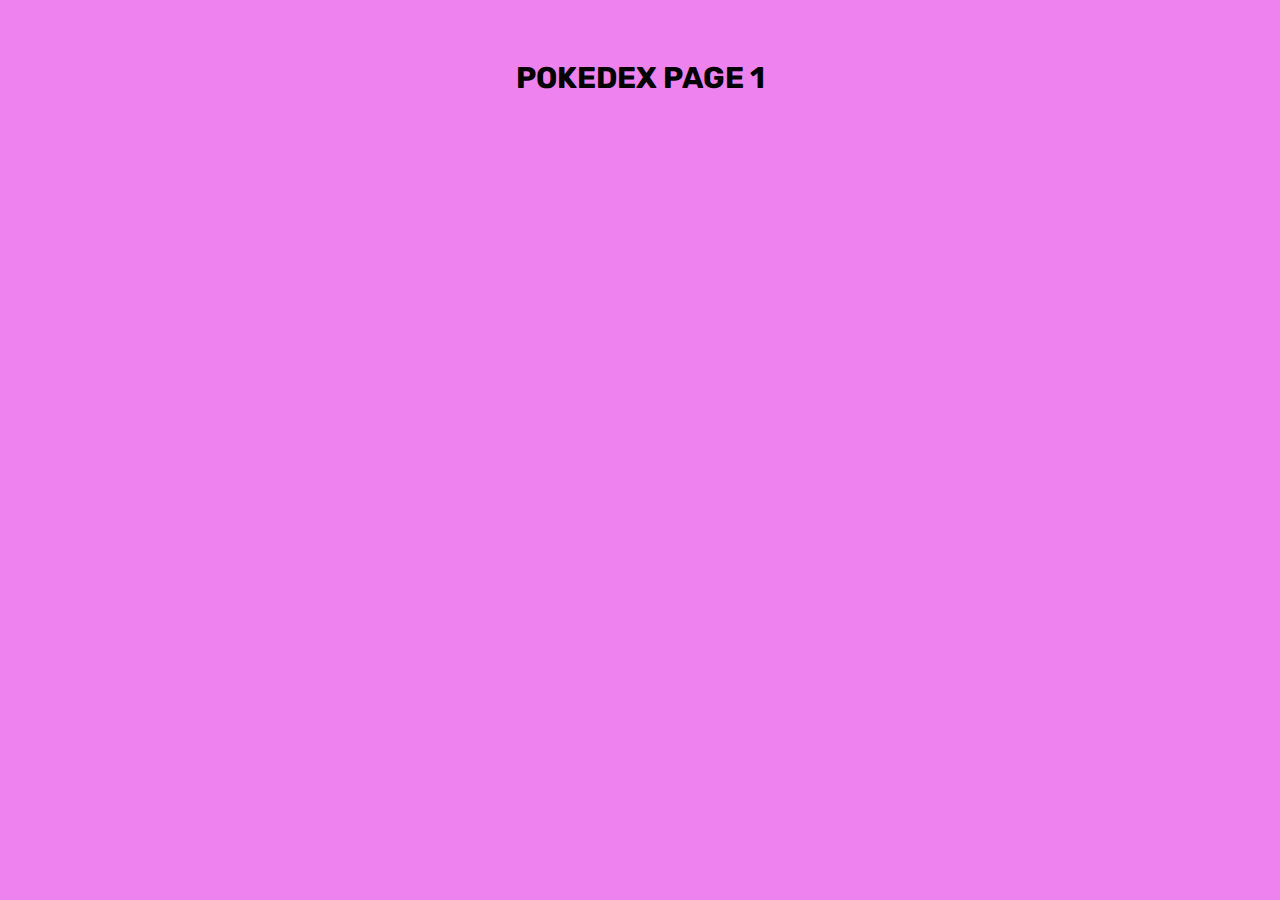
==== index.html @ 12376710 "Add files via upload" ====
<!DOCTYPE html>
<html lang="en">
  <head>
    <meta charset="UTF-8" />
    <meta name="viewport" content="width=device-width, initial-scale=1.0" />
    <meta http-equiv="X-UA-Compatible" content="ie=edge" />
    <title>POKEDEX</title>
    <link rel="stylesheet" href="style.css" />
    <link
      href="https://fonts.googleapis.com/css?family=Rubik&display=swap"
      rel="stylesheet"
    />
  </head>
  <body>
    <div class="container">
      <h1>POKEDEX PAGE 1</h1>
      <ul id="pokedex"></ul>
      <script src="app.js"></script>
    </div>
  </body>
</html>
---- style.css ----
body {
    background-color: violet;
    color: black;
    margin: 0;
    font-family: rubik;
}

.container {
    padding: 40px;
    margin: 0 auto;
}

h1 {
    text-transform: uppercase;
    text-align: center;
    font-size: 30px;
}

#pokedex {
    display: grid;
    grid-template-columns: repeat(auto-fit, minmax(320px, 1fr));
    grid-gap: 20px;
    padding-inline-start: 0;
}

.card {
    list-style: none;
    padding: 40px;
    background-color: white;
    color: #222;
  text-align: center;
}

.card:hover {
    animation: bounce 0.5s linear;
    cursor: pointer;
}

.card-title {
    text-transform: capitalize;
    margin-bottom: 0px;
    font-size: 32px;
    font-weight: normal;
}
.card-subtitle {
    margin-top: 5px;
    color: #666;
    font-weight: lighter;
}

.card-image {
    height: 180px;
}

@keyframes bounce {
    20% {
        transform: translateY(-6px);
    }
    40% {
        transform: translateY(0px);
    }

    80% {
        transform: translateY(-2px);
    }
    100% {
        transform: translateY(0);
    }
}

.popup {
    position: fixed;
    top: 0;
    left: 0;
    height: 100vh;
    width: 100vw;
    background: white;
    display: flex;
    justify-content: center;
    align-items: center;
}

#closeBtn {
    position: absolute;
    top: 20px;
    right: 20px;
}
button {
    background-color: red;
    padding: 10px 20px;
    border: none;
    color: white;
    border-radius: 3px;
}
button:hover{
    cursor: pointer;
    transform: translateY(-1px);
    box-shadow: 0px 1px 2px darkred;
}
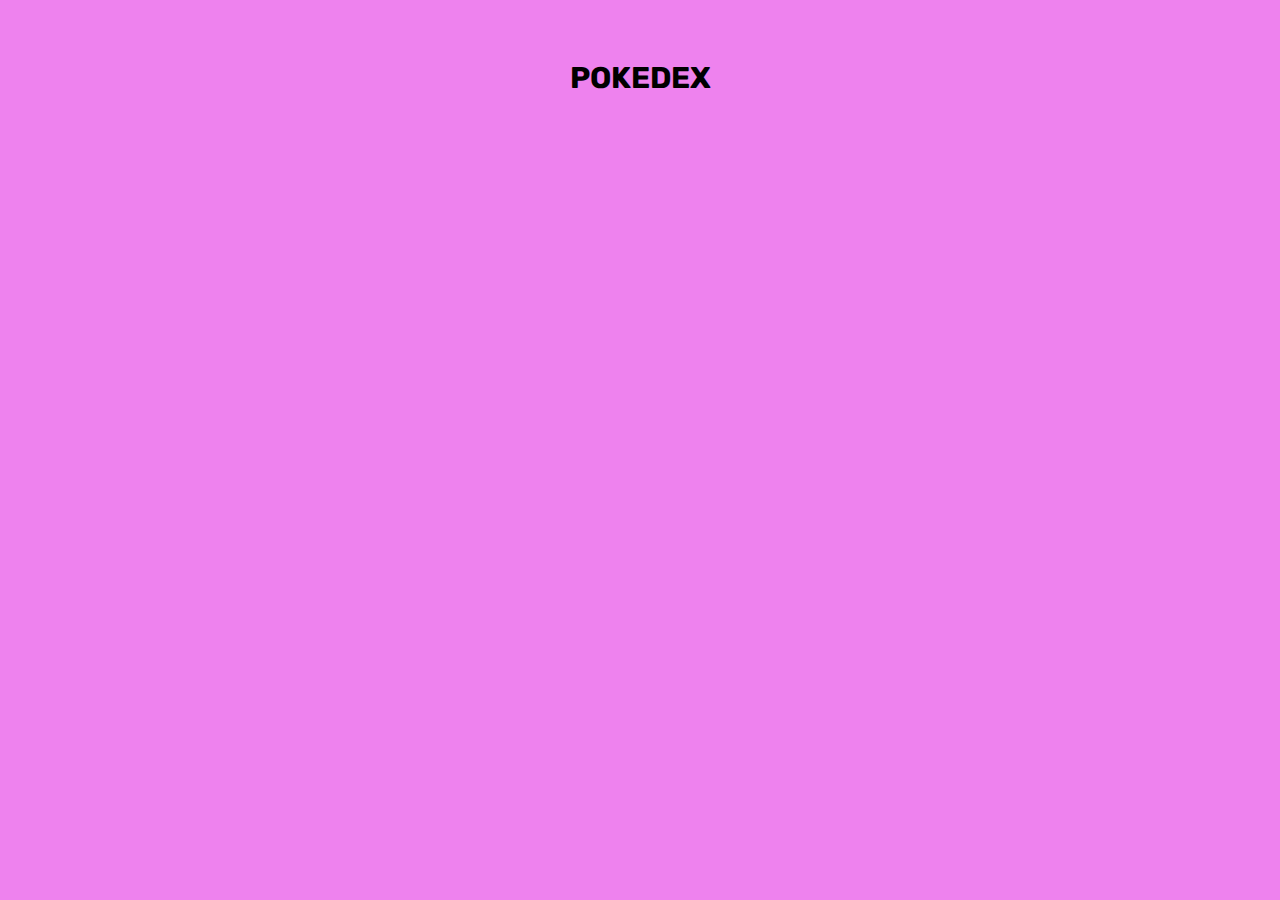
==== commit 3720017a: "UPDATED LOGIC" ====
--- a/index.html
+++ b/index.html
@@ -13,8 +13,8 @@
   </head>
   <body>
     <div class="container">
-      <h1>POKEDEX PAGE 1</h1>
-      <ul id="pokedex"></ul>
+      <h1>POKEDEX</h1>
+      <ol id="pokedex"></ol>
       <script src="app.js"></script>
     </div>
   </body>
